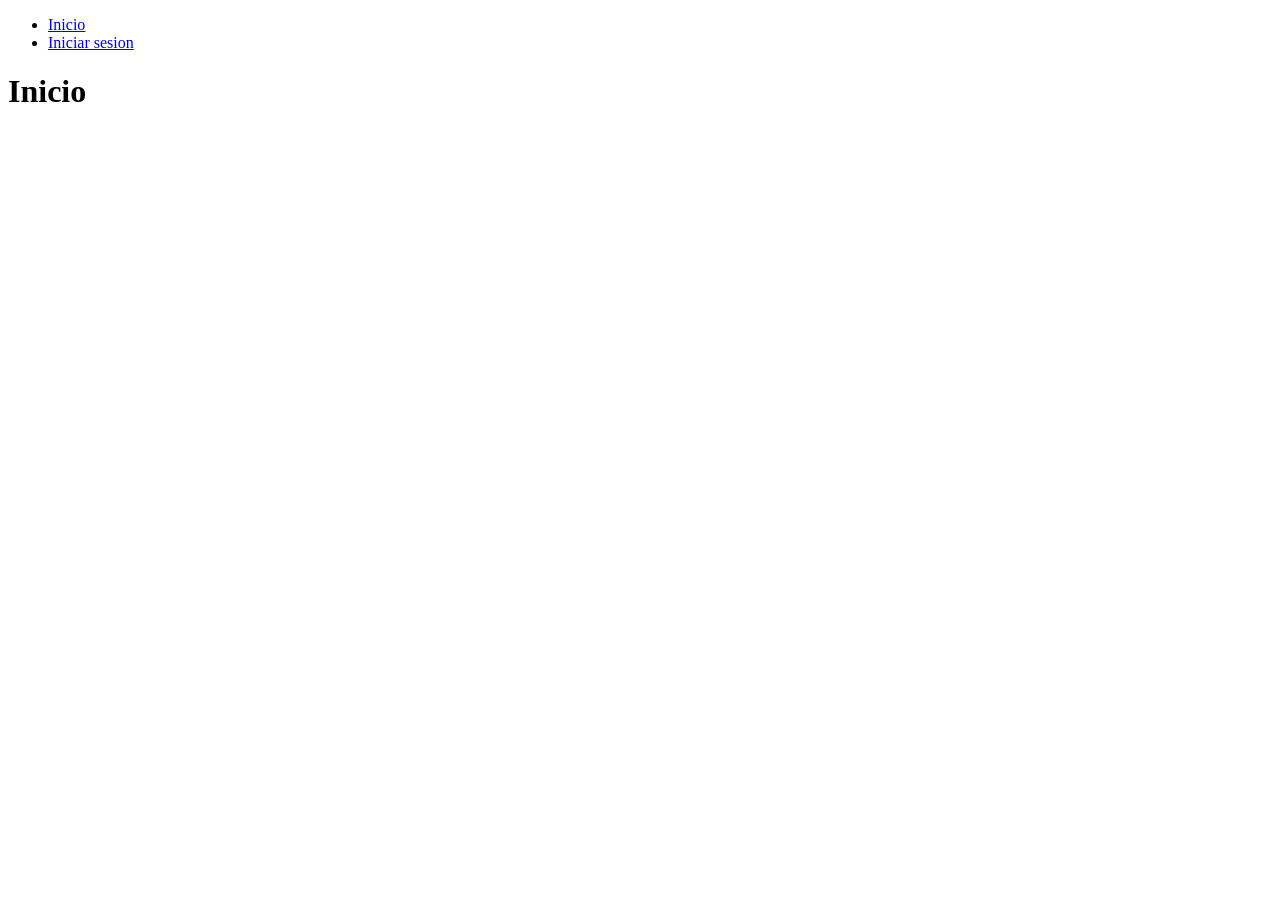
==== index.html @ 4f21af5e "Estructura inicial" ====
<!DOCTYPE html>
<html lang="es">
<head>
    <meta charset="UTF-8">
    <meta name="viewport" content="width=device-width, initial-scale=1.0">
    <title>Inicio</title>
</head>
<body>
    <nav>
        <ul>
            <li><a href="index.html">Inicio</a></li>
            <li><a href="inicio-sesion.html">Iniciar sesion</a></li>
        </ul>
    </nav>
    <h1>Inicio</h1>
</body>
</html>
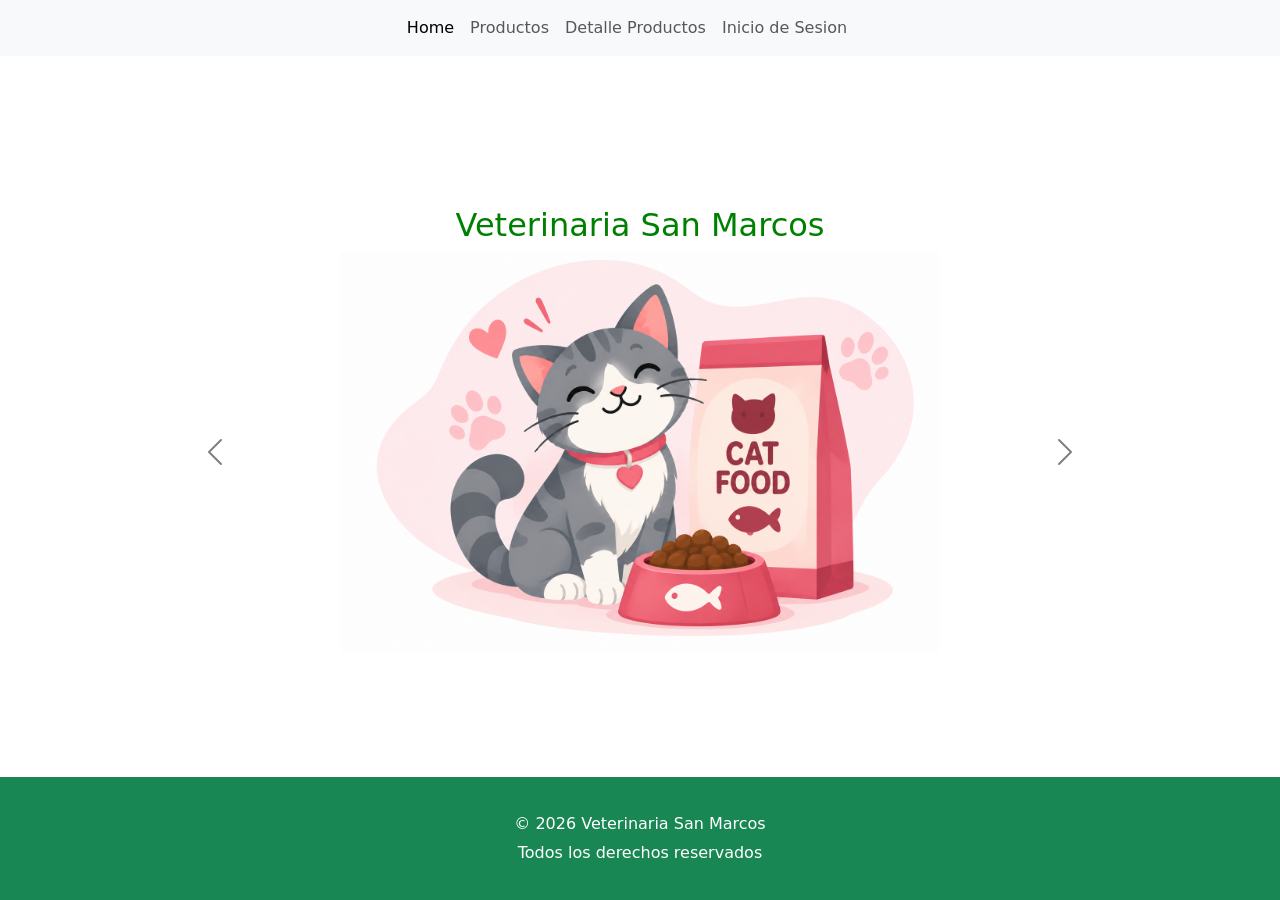
==== commit 6d872e24: "Actualizacion del carrito, insercion de paginas de admin." ====
--- a/index.html
+++ b/index.html
@@ -1,17 +1,116 @@
 <!DOCTYPE html>
 <html lang="es">
+
 <head>
     <meta charset="UTF-8">
     <meta name="viewport" content="width=device-width, initial-scale=1.0">
     <title>Inicio</title>
-</head>
+    <link href="https://cdn.jsdelivr.net/npm/bootstrap@5.3.8/dist/css/bootstrap.min.css" rel="stylesheet"
+        integrity="sha384-sRIl4kxILFvY47J16cr9ZwB07vP4J8+LH7qKQnuqkuIAvNWLzeN8tE5YBujZqJLB" crossorigin="anonymous">
+    <link rel="stylesheet" href="css/index.css">
+    </head>
+
 <body>
-    <nav>
-        <ul>
-            <li><a href="index.html">Inicio</a></li>
-            <li><a href="inicio-sesion.html">Iniciar sesion</a></li>
-        </ul>
+    <nav class="navbar navbar-expand-lg bg-body-tertiary">
+
+        <div class="container-fluid">
+
+            <button class="navbar-toggler" type="button" data-bs-toggle="collapse" data-bs-target="#navbarNav"
+                aria-controls="navbarNav" aria-expanded="false" aria-label="Toggle navigation">
+
+               
+
+            </button>
+
+
+            <div class="collapse navbar-collapse" id="navbarNav">
+
+                <ul class="navbar-nav mx-auto">
+
+                    <li class="nav-item">
+
+                        <a class="nav-link active" aria-current="page" href="#">
+                            Home
+                        </a>
+
+                    </li>
+
+
+                    <li class="nav-item">
+
+                        <a class="nav-link" href="productos.html">
+                            Productos
+                        </a>
+
+                    </li>
+
+
+                    <li class="nav-item">
+
+                        <a class="nav-link" href="detalle-productos.html">
+                            Detalle Productos
+                        </a>
+
+                    </li>
+
+
+                    <li class="nav-item">
+
+                        <a class="nav-link" href="inicio-sesion.html">
+                            Inicio de Sesion
+                        </a>
+
+                    </li>
+
+
+                    <li class="nav-item">
+
+                        <button class="btn bg-body-tertiary" type="button" data-bs-toggle="offcanvas"
+                            data-bs-target="#offcanvasScrolling" aria-controls="offcanvasScrolling">
+
+                            <i class="bi bi-cart"></i>
+
+                        </button>
+
+                    </li>
+
+                </ul>
+
+            </div>
+
+        </div>
+
     </nav>
-    <h1>Inicio</h1>
+
+    <main>
+        <h2 style="color: green;">Veterinaria San Marcos</h2>
+        <div id="carouselExample" class="carousel slide">
+            <div class="carousel-inner">
+                <div class="carousel-item active">
+                    <img src="admin/img/alimento-gatos.png" class="d-block w-100" alt="...">
+                </div>
+                <div class="carousel-item">
+                    <img src="admin/img/antiparasito.png" class="d-block w-100" alt="...">
+                </div>
+            </div>
+            <button class="carousel-control-prev" type="button" data-bs-target="#carouselExample" data-bs-slide="prev">
+                <span class="carousel-control-prev-icon" aria-hidden="true"></span>
+                <span class="visually-hidden">Previous</span>
+            </button>
+            <button class="carousel-control-next" type="button" data-bs-target="#carouselExample" data-bs-slide="next">
+                <span class="carousel-control-next-icon" aria-hidden="true"></span>
+                <span class="visually-hidden">Next</span>
+            </button>
+        </div>
+    </main>
+
+    <footer class="footer-veterinaria">
+    <p>© 2026 Veterinaria San Marcos</p>
+    <p>Todos los derechos reservados</p>
+</footer>
+     <script src="https://cdn.jsdelivr.net/npm/bootstrap@5.3.8/dist/js/bootstrap.bundle.min.js">
+    </script>
+
 </body>
+
 </html>
--- a/css/index.css
+++ b/css/index.css
@@ -0,0 +1,45 @@
+html,
+body {
+    height: 100%;
+    margin: 0;
+}
+
+body {
+    display: flex;
+    flex-direction: column;
+}
+
+main {
+    flex: 1;
+    padding-top: 150px;
+    text-align: center;
+}
+
+.footer-veterinaria {
+    background-color: #198754;
+    color: white;
+    text-align: center;
+    padding: 30px;
+}
+
+.footer-veterinaria p {
+    margin: 5px;
+}
+
+
+
+#carouselExample {
+    width: 1000px;
+    margin: 0 auto;
+}
+
+#carouselExample img {
+    width: 100%;
+    height: 400px;
+    object-fit: contain;
+}
+
+.carousel-control-prev-icon,
+.carousel-control-next-icon {
+    filter: invert(1);
+}
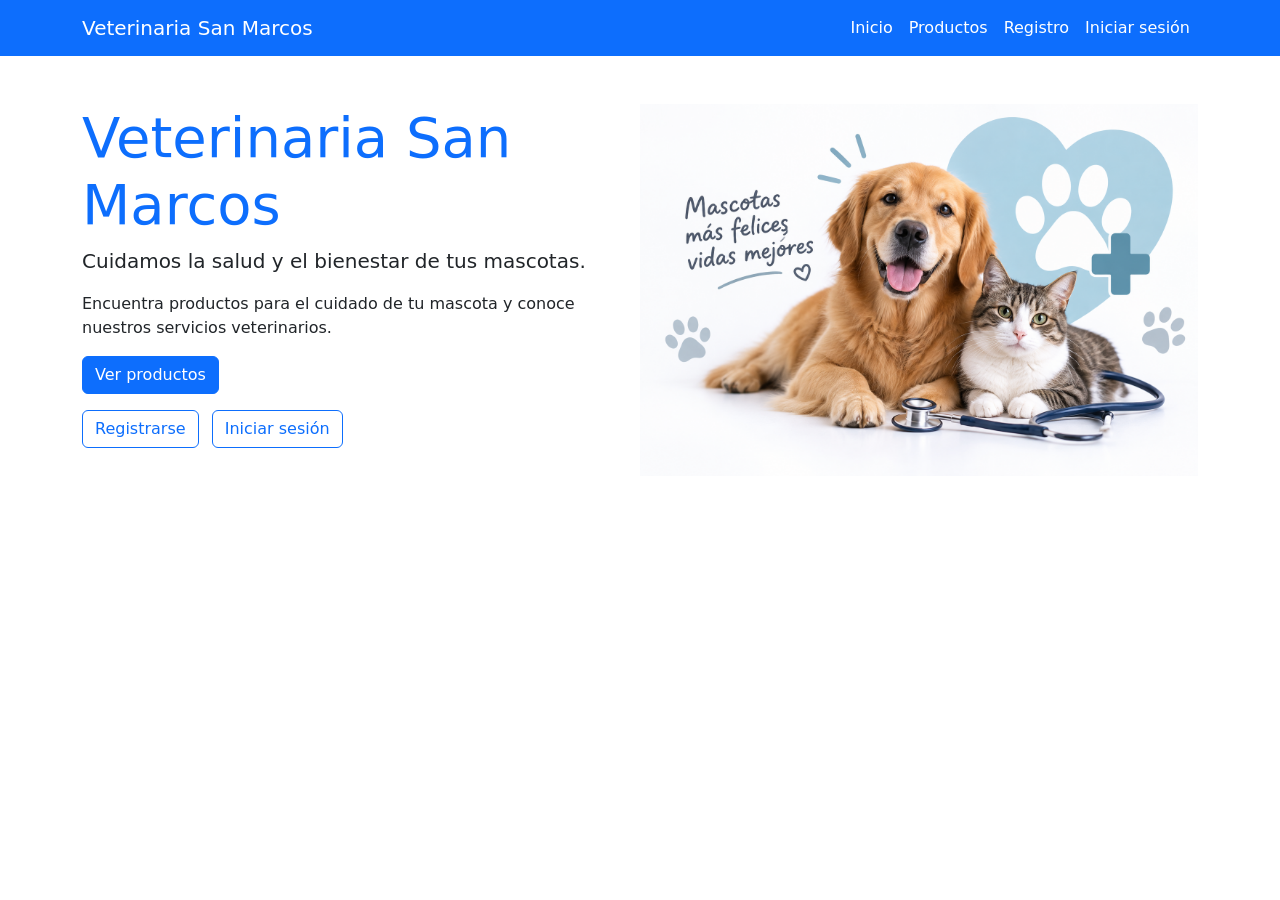
==== commit 2cc69b39: "Avances Home y registro de usuario" ====
--- a/index.html
+++ b/index.html
@@ -1,116 +1,70 @@
 <!DOCTYPE html>
 <html lang="es">
-
 <head>
     <meta charset="UTF-8">
     <meta name="viewport" content="width=device-width, initial-scale=1.0">
     <title>Inicio</title>
-    <link href="https://cdn.jsdelivr.net/npm/bootstrap@5.3.8/dist/css/bootstrap.min.css" rel="stylesheet"
-        integrity="sha384-sRIl4kxILFvY47J16cr9ZwB07vP4J8+LH7qKQnuqkuIAvNWLzeN8tE5YBujZqJLB" crossorigin="anonymous">
-    <link rel="stylesheet" href="css/index.css">
-    </head>
+    <link href="https://cdn.jsdelivr.net/npm/bootstrap@5.3.3/dist/css/bootstrap.min.css" rel="stylesheet">
+</head>
+<body>
+  <nav class="navbar navbar-expand-lg bg-primary">
+    <div class="container">
 
-<body>
-    <nav class="navbar navbar-expand-lg bg-body-tertiary">
+        <a class="navbar-brand text-white" href="index.html">
+            Veterinaria San Marcos
+        </a>
 
-        <div class="container-fluid">
+        <div class="navbar-nav">
+            <a class="nav-link text-white" href="index.html">Inicio</a>
+            <a class="nav-link text-white" href="productos.html">Productos</a>
+            <a class="nav-link text-white" href="registro-usuario.html">Registro</a>
+            <a class="nav-link text-white" href="inicio-sesion.html">Iniciar sesión</a>
+        </div>
 
-            <button class="navbar-toggler" type="button" data-bs-toggle="collapse" data-bs-target="#navbarNav"
-                aria-controls="navbarNav" aria-expanded="false" aria-label="Toggle navigation">
+    </div>
+   </nav>
+    <div class="container mt-5">
 
-               
+    <div class="d-flex">
+        <div class="col-6">
+          <h1 class="display-4 text-primary">
+            Veterinaria San Marcos
+          </h1>
 
-            </button>
+          <p class="lead">
+            Cuidamos la salud y el bienestar de tus mascotas.
+          </p>
 
+           <p>
+            Encuentra productos para el cuidado de tu mascota
+            y conoce nuestros servicios veterinarios.
+          </p>
 
-            <div class="collapse navbar-collapse" id="navbarNav">
+           <a href="productos.html" class="btn btn-primary">
+            Ver productos
+          </a>
+          <div class="mt-3">
 
-                <ul class="navbar-nav mx-auto">
+            <a href="registro-usuario.html" class="btn btn-outline-primary me-2">
+             Registrarse
+            </a>
 
-                    <li class="nav-item">
-
-                        <a class="nav-link active" aria-current="page" href="#">
-                            Home
-                        </a>
-
-                    </li>
-
-
-                    <li class="nav-item">
-
-                        <a class="nav-link" href="productos.html">
-                            Productos
-                        </a>
-
-                    </li>
-
-
-                    <li class="nav-item">
-
-                        <a class="nav-link" href="detalle-productos.html">
-                            Detalle Productos
-                        </a>
-
-                    </li>
-
-
-                    <li class="nav-item">
-
-                        <a class="nav-link" href="inicio-sesion.html">
-                            Inicio de Sesion
-                        </a>
-
-                    </li>
-
-
-                    <li class="nav-item">
-
-                        <button class="btn bg-body-tertiary" type="button" data-bs-toggle="offcanvas"
-                            data-bs-target="#offcanvasScrolling" aria-controls="offcanvasScrolling">
-
-                            <i class="bi bi-cart"></i>
-
-                        </button>
-
-                    </li>
-
-                </ul>
-
-            </div>
+            <a href="inicio-sesion.html" class="btn btn-outline-primary">
+             Iniciar sesión
+            </a>
+           </div>
 
         </div>
+        <div class="col-6 text-center">
 
-    </nav>
+           <img src="admin/img/veterinaria.png"
+           class="img-fluid"
+           alt="Mascota">
 
-    <main>
-        <h2 style="color: green;">Veterinaria San Marcos</h2>
-        <div id="carouselExample" class="carousel slide">
-            <div class="carousel-inner">
-                <div class="carousel-item active">
-                    <img src="admin/img/alimento-gatos.png" class="d-block w-100" alt="...">
-                </div>
-                <div class="carousel-item">
-                    <img src="admin/img/antiparasito.png" class="d-block w-100" alt="...">
-                </div>
-            </div>
-            <button class="carousel-control-prev" type="button" data-bs-target="#carouselExample" data-bs-slide="prev">
-                <span class="carousel-control-prev-icon" aria-hidden="true"></span>
-                <span class="visually-hidden">Previous</span>
-            </button>
-            <button class="carousel-control-next" type="button" data-bs-target="#carouselExample" data-bs-slide="next">
-                <span class="carousel-control-next-icon" aria-hidden="true"></span>
-                <span class="visually-hidden">Next</span>
-            </button>
         </div>
-    </main>
+      </div>
+    
 
-    <footer class="footer-veterinaria">
-    <p>© 2026 Veterinaria San Marcos</p>
-    <p>Todos los derechos reservados</p>
-</footer>
-     <script src="https://cdn.jsdelivr.net/npm/bootstrap@5.3.8/dist/js/bootstrap.bundle.min.js">
-    </script>
-
+    </div>
 </body>
-
 </html>
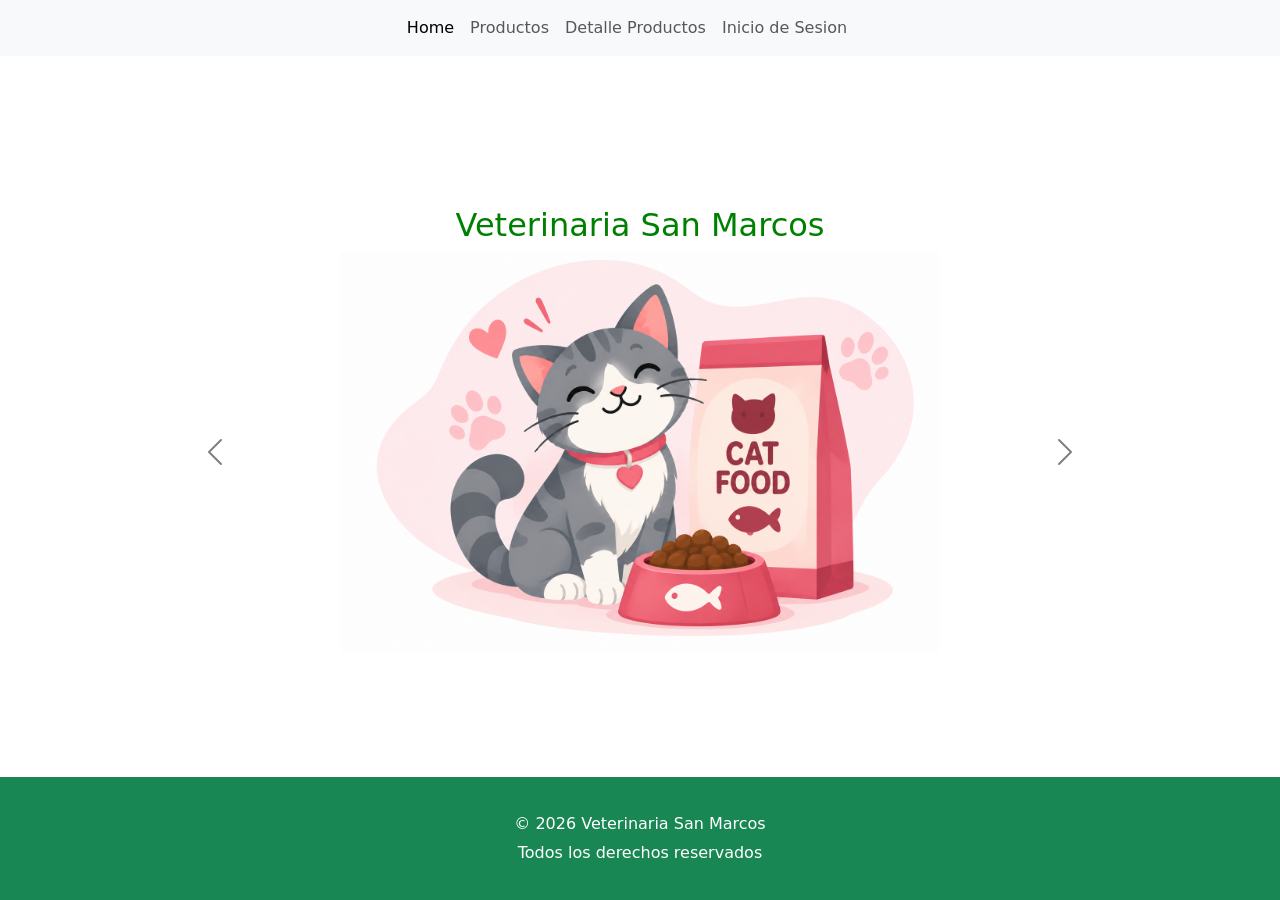
==== commit a7915bb6: "Merge remote-tracking branch 'origin/main' into ika" ====
--- a/index.html
+++ b/index.html
@@ -1,70 +1,116 @@
 <!DOCTYPE html>
 <html lang="es">
+
 <head>
     <meta charset="UTF-8">
     <meta name="viewport" content="width=device-width, initial-scale=1.0">
     <title>Inicio</title>
-    <link href="https://cdn.jsdelivr.net/npm/bootstrap@5.3.3/dist/css/bootstrap.min.css" rel="stylesheet">
-</head>
+    <link href="https://cdn.jsdelivr.net/npm/bootstrap@5.3.8/dist/css/bootstrap.min.css" rel="stylesheet"
+        integrity="sha384-sRIl4kxILFvY47J16cr9ZwB07vP4J8+LH7qKQnuqkuIAvNWLzeN8tE5YBujZqJLB" crossorigin="anonymous">
+    <link rel="stylesheet" href="css/index.css">
+    </head>
+
 <body>
-  <nav class="navbar navbar-expand-lg bg-primary">
-    <div class="container">
+    <nav class="navbar navbar-expand-lg bg-body-tertiary">
 
-        <a class="navbar-brand text-white" href="index.html">
-            Veterinaria San Marcos
-        </a>
+        <div class="container-fluid">
 
-        <div class="navbar-nav">
-            <a class="nav-link text-white" href="index.html">Inicio</a>
-            <a class="nav-link text-white" href="productos.html">Productos</a>
-            <a class="nav-link text-white" href="registro-usuario.html">Registro</a>
-            <a class="nav-link text-white" href="inicio-sesion.html">Iniciar sesión</a>
+            <button class="navbar-toggler" type="button" data-bs-toggle="collapse" data-bs-target="#navbarNav"
+                aria-controls="navbarNav" aria-expanded="false" aria-label="Toggle navigation">
+
+               
+
+            </button>
+
+
+            <div class="collapse navbar-collapse" id="navbarNav">
+
+                <ul class="navbar-nav mx-auto">
+
+                    <li class="nav-item">
+
+                        <a class="nav-link active" aria-current="page" href="#">
+                            Home
+                        </a>
+
+                    </li>
+
+
+                    <li class="nav-item">
+
+                        <a class="nav-link" href="productos.html">
+                            Productos
+                        </a>
+
+                    </li>
+
+
+                    <li class="nav-item">
+
+                        <a class="nav-link" href="detalle-productos.html">
+                            Detalle Productos
+                        </a>
+
+                    </li>
+
+
+                    <li class="nav-item">
+
+                        <a class="nav-link" href="inicio-sesion.html">
+                            Inicio de Sesion
+                        </a>
+
+                    </li>
+
+
+                    <li class="nav-item">
+
+                        <button class="btn bg-body-tertiary" type="button" data-bs-toggle="offcanvas"
+                            data-bs-target="#offcanvasScrolling" aria-controls="offcanvasScrolling">
+
+                            <i class="bi bi-cart"></i>
+
+                        </button>
+
+                    </li>
+
+                </ul>
+
+            </div>
+
         </div>
 
-    </div>
-   </nav>
-    <div class="container mt-5">
+    </nav>
 
-    <div class="d-flex">
-        <div class="col-6">
-          <h1 class="display-4 text-primary">
-            Veterinaria San Marcos
-          </h1>
+    <main>
+        <h2 style="color: green;">Veterinaria San Marcos</h2>
+        <div id="carouselExample" class="carousel slide">
+            <div class="carousel-inner">
+                <div class="carousel-item active">
+                    <img src="admin/img/alimento-gatos.png" class="d-block w-100" alt="...">
+                </div>
+                <div class="carousel-item">
+                    <img src="admin/img/antiparasito.png" class="d-block w-100" alt="...">
+                </div>
+            </div>
+            <button class="carousel-control-prev" type="button" data-bs-target="#carouselExample" data-bs-slide="prev">
+                <span class="carousel-control-prev-icon" aria-hidden="true"></span>
+                <span class="visually-hidden">Previous</span>
+            </button>
+            <button class="carousel-control-next" type="button" data-bs-target="#carouselExample" data-bs-slide="next">
+                <span class="carousel-control-next-icon" aria-hidden="true"></span>
+                <span class="visually-hidden">Next</span>
+            </button>
+        </div>
+    </main>
 
-          <p class="lead">
-            Cuidamos la salud y el bienestar de tus mascotas.
-          </p>
+    <footer class="footer-veterinaria">
+    <p>© 2026 Veterinaria San Marcos</p>
+    <p>Todos los derechos reservados</p>
+</footer>
+     <script src="https://cdn.jsdelivr.net/npm/bootstrap@5.3.8/dist/js/bootstrap.bundle.min.js">
+    </script>
 
-           <p>
-            Encuentra productos para el cuidado de tu mascota
-            y conoce nuestros servicios veterinarios.
-          </p>
+</body>
 
-           <a href="productos.html" class="btn btn-primary">
-            Ver productos
-          </a>
-          <div class="mt-3">
-
-            <a href="registro-usuario.html" class="btn btn-outline-primary me-2">
-             Registrarse
-            </a>
-
-            <a href="inicio-sesion.html" class="btn btn-outline-primary">
-             Iniciar sesión
-            </a>
-           </div>
-
-        </div>
-        <div class="col-6 text-center">
-
-           <img src="admin/img/veterinaria.png"
-           class="img-fluid"
-           alt="Mascota">
-
-        </div>
-      </div>
-    
-
-    </div>
-</body>
 </html>
--- a/css/index.css
+++ b/css/index.css
@@ -0,0 +1,45 @@
+html,
+body {
+    height: 100%;
+    margin: 0;
+}
+
+body {
+    display: flex;
+    flex-direction: column;
+}
+
+main {
+    flex: 1;
+    padding-top: 150px;
+    text-align: center;
+}
+
+.footer-veterinaria {
+    background-color: #198754;
+    color: white;
+    text-align: center;
+    padding: 30px;
+}
+
+.footer-veterinaria p {
+    margin: 5px;
+}
+
+
+
+#carouselExample {
+    width: 1000px;
+    margin: 0 auto;
+}
+
+#carouselExample img {
+    width: 100%;
+    height: 400px;
+    object-fit: contain;
+}
+
+.carousel-control-prev-icon,
+.carousel-control-next-icon {
+    filter: invert(1);
+}
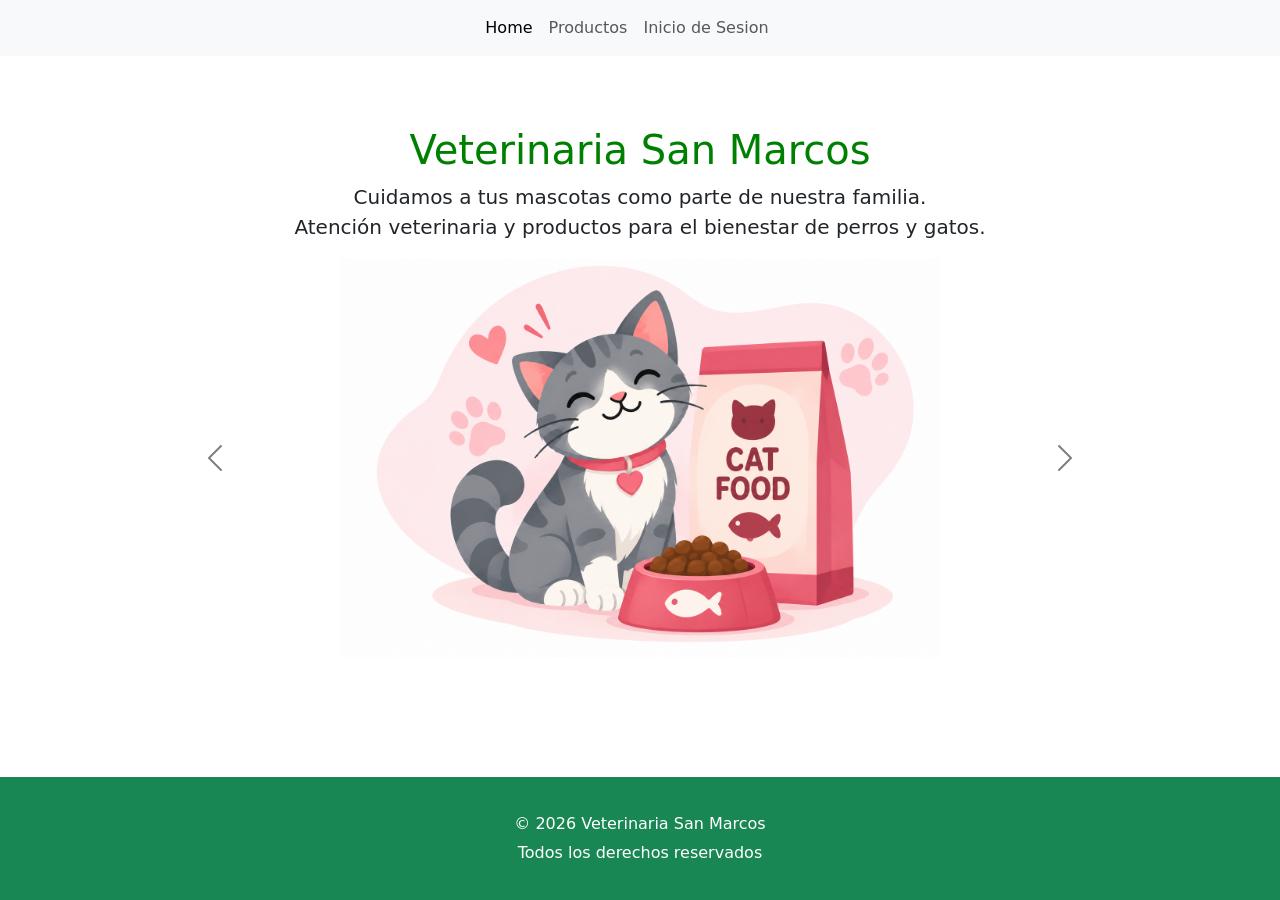
==== commit 334d7d95: "avances tienda" ====
--- a/index.html
+++ b/index.html
@@ -43,17 +43,7 @@
                         </a>
 
                     </li>
-
-
-                    <li class="nav-item">
-
-                        <a class="nav-link" href="detalle-productos.html">
-                            Detalle Productos
-                        </a>
-
-                    </li>
-
-
+                    
                     <li class="nav-item">
 
                         <a class="nav-link" href="inicio-sesion.html">
@@ -83,7 +73,12 @@
     </nav>
 
     <main>
-        <h2 style="color: green;">Veterinaria San Marcos</h2>
+       <h1 style="color: green; margin-top: -80px;">Veterinaria San Marcos</h1>
+
+         <p class="lead">
+            Cuidamos a tus mascotas como parte de nuestra familia.<br>
+            Atención veterinaria y productos para el bienestar de perros y gatos.
+         </p>
         <div id="carouselExample" class="carousel slide">
             <div class="carousel-inner">
                 <div class="carousel-item active">
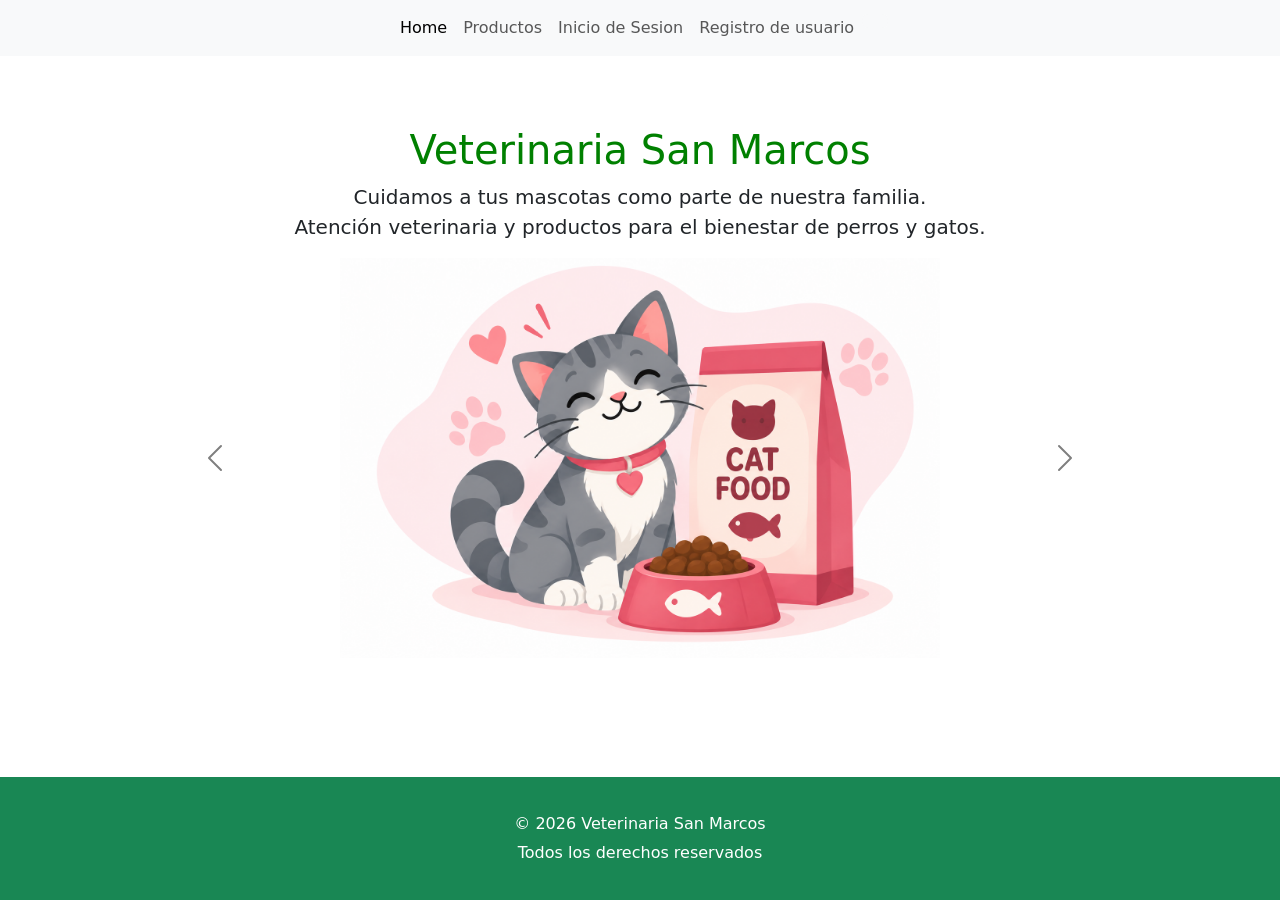
==== commit 858a1ad9: "detaller" ====
--- a/index.html
+++ b/index.html
@@ -50,6 +50,10 @@
                             Inicio de Sesion
                         </a>
 
+                    </li>
+
+                    <li class="nav-item">
+                       <a class="nav-link" href="registro-usuario.html">Registro de usuario</a>
                     </li>
 
 
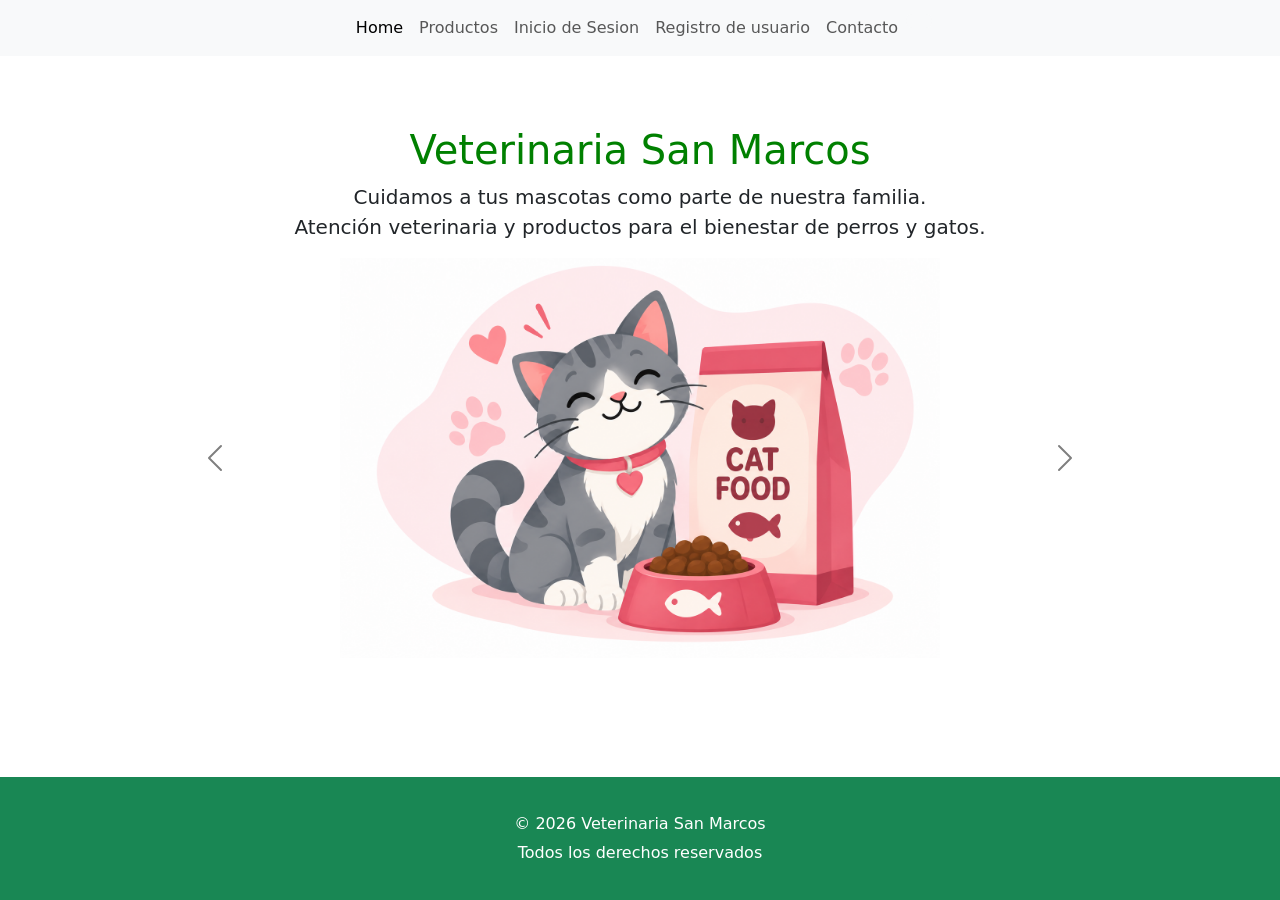
==== commit 81146dcc: "avances en contacto" ====
--- a/index.html
+++ b/index.html
@@ -54,6 +54,10 @@
 
                     <li class="nav-item">
                        <a class="nav-link" href="registro-usuario.html">Registro de usuario</a>
+                    </li>
+
+                    <li class="nav-item">
+                      <a class="nav-link" href="contacto.html">Contacto</a>
                     </li>
 
 
